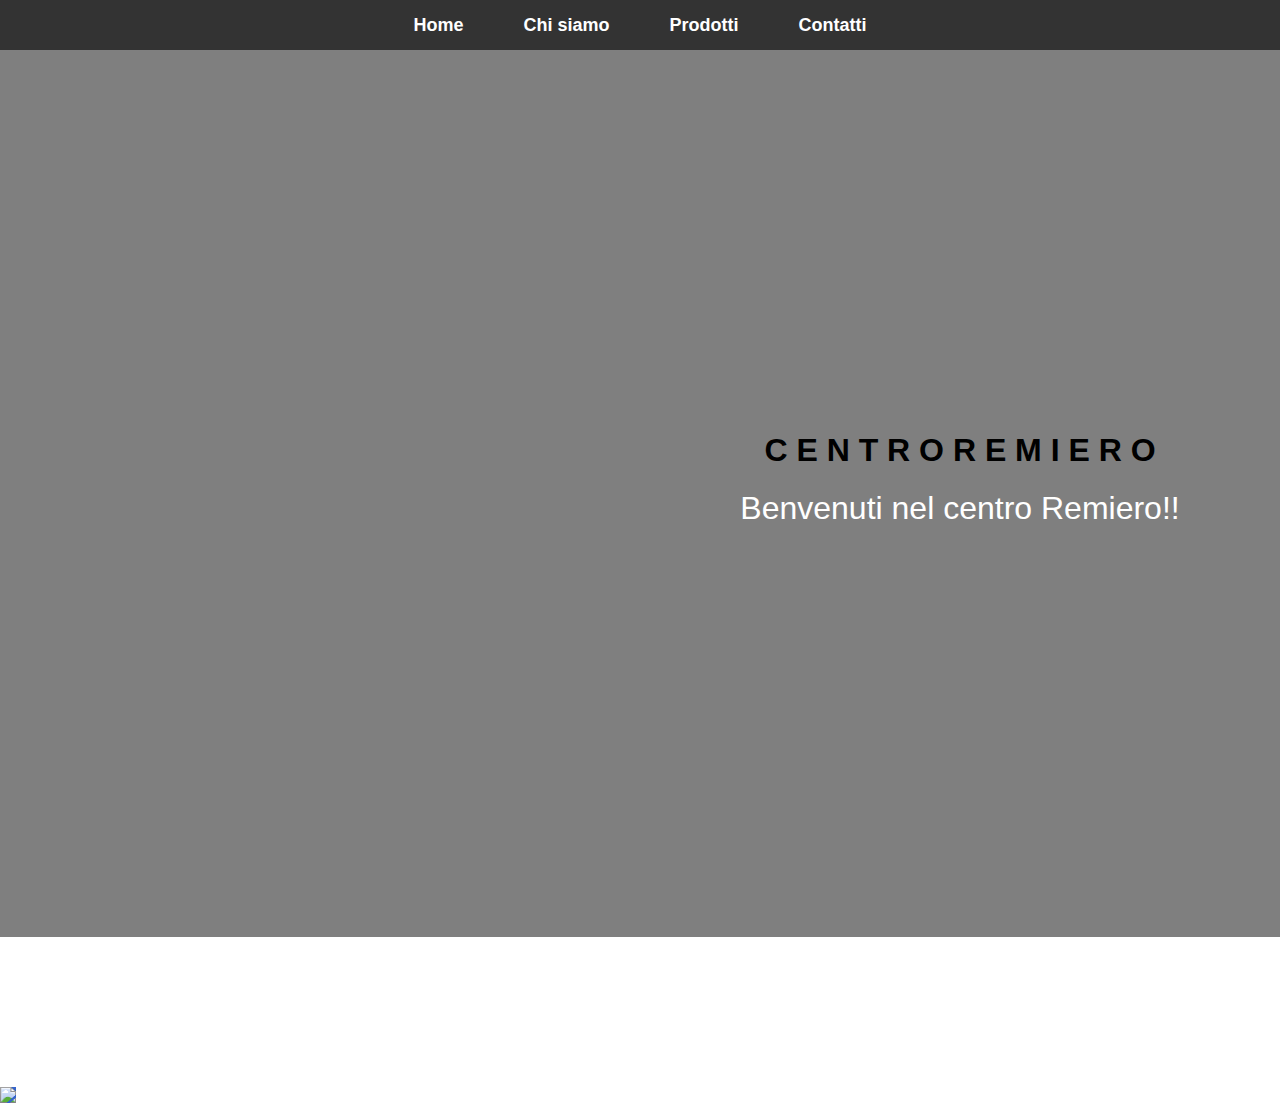
==== index.html @ b11cba14 "aggiornamento" ====
<!DOCTYPE html>
<html>
  <head>
    <meta charset="UTF-8">
    <title>centro Remiero</title>
    <link rel="stylesheet" type="text/css" href="index.css">

  </head>
  <body>
      
  <div class="top-bar">
		<ul class="menu">
			<li><a href="#">Home</a></li>
			<li>
				<a href="#">Chi siamo</a>
				<ul class="submenu">
					<li><a href="#">Storia</a></li>
					<li><a href="#">Mission</a></li>
					<li><a href="#">Team</a></li>
				</ul>
			</li>
			<li><a href="#">Prodotti</a></li>
			<li><a href="#">Contatti</a></li>
		</ul>
	</div>
	<div>
		<!-- Qui inserire il contenuto della pagina -->
	</div>
		
        <div id="slideshow">
            <div class="overlay">
  <h1>C E N T R O R E M I E R O</h1>
  <p>Benvenuti nel centro Remiero!!</p>
</div>
   <img src="https://static.wixstatic.com/media/76bff0_6c6df45f0c5e4121b54abf0cd1397f6d~mv2.jpg/v1/fill/w_672,h_234,al_c,q_80,usm_0.66_1.00_0.01,enc_auto/76bff0_6c6df45f0c5e4121b54abf0cd1397f6d~mv2.jpg" alt="centro remiero" class="img2">
   <img src="https://static.wixstatic.com/media/76bff0_93055e40dfb041b6b6c5cffdc7b4cce9~mv2.jpg/v1/fill/w_672,h_234,al_c,q_80,usm_0.66_1.00_0.01,enc_auto/76bff0_93055e40dfb041b6b6c5cffdc7b4cce9~mv2.jpg" alt="centro remiero" class="img2">
      </div>
      <script>
        var images = document.querySelectorAll("#slideshow img");
        var currentImageIndex = 0;
        var intervalId = setInterval(changeImage, 2000);
  
        function changeImage() {
          images[currentImageIndex].classList.remove("active");
          currentImageIndex = (currentImageIndex + 1) % images.length;
          images[currentImageIndex].classList.add("active");
        }
      </script>
    </figure>
    <main>
<img src="https://static.wixstatic.com/media/76bff0_cc1ac38923f14eb2b986b0284c13bccf~mv2.jpg/v1/fill/w_229,h_258,al_c,q_80,usm_0.66_1.00_0.01,enc_auto/Pocock.jpg" class="immagine">
---- index.css ----
body {
  
    font-family: Arial, sans-serif;
      margin: 0;
  
  }
  #slideshow {
    width: 1920px;
    height: 937px;
    overflow: hidden;
    position: relative;
  }
  #slideshow img {
    position: 0;
    top: 0;
    left: 0;
    width: 100%;
    height: 100%;
    opacity: 0;
    transition: opacity 3s ease-in-out;
  }
  
  
  #slideshow .overlay {
    position: absolute;
    top: 0;
    left: 0;
    width: 100%;
    height: 100%;
    background-color: rgba(0, 0, 0, 0.5);
    display: flex;
    justify-content: center;
    align-items: center;
    flex-direction: column;
    text-align: center;
  }
  
  #slideshow p {
    color: white;
    font-size: 2rem;
    margin: 0;
    padding: 0;
  }
  
  #slideshow img.active {
    opacity: 1;
  }
  
  
  .img2{
      width: 100%;
      height: 100%;
      z-index: 1;
      }
  
      header {
    position: relative;
    height: 500px;
  }
  
  #slideshow {
    position: relative;
  }
  
  nav {
    position: absolute;
    top: 0;
    left: 0;
    z-index: 1;
  }
  
  nav select {
    display: block;
    margin: 10px 0;
    padding: 5px;
    font-size: 16px;
    line-height: 1;
    color: #333;
    background-color: #fff;
    border: 1px solid #ccc;
    border-radius: 4px;
    box-shadow: inset 0 1px 3px rgba(0, 0, 0, 0.1);
    -webkit-appearance: none;
    -moz-appearance: none;
    appearance: none;
  }
  
  nav select option {
    font-size: 16px;
    line-height: 1.2;
    color: #333;
    background-color: #fff;
  }
  
  .immagine {
      margin-top: 150px;
      height: 200px;
      background-color: rgb(54, 101, 204);
      
  }
  
  h1{ font-family: Impact, Haettenschweiler, 'Arial Narrow Bold', sans-serif;
  
  }
  
      .top-bar {
              background-color: #333;
              color: #fff;
              height: 50px;
              position: fixed;
              top: 0;
              left: 0;
              width: 100%;
              z-index: 999;
          }
          
          .menu {
              display: flex;
              list-style: none;
              margin: 0;
              padding: 0;
              justify-content: center;
              align-items: center;
              height: 100%;
          }
          
          .menu li {
              margin: 0 20px;
              font-size: 18px;
              font-weight: bold;
              position: relative;
          }
          
          .menu li a {
              color: #fff;
              text-decoration: none;
              display: block;
              padding: 10px;
          }
          
          .submenu {
              display: none;
              position: absolute;
              top: 100%;
              left: 0;
              background-color: #333;
              padding: 10px;
          }
          
          .submenu li {
              margin: 5px 0;
          }
          
          .menu li:hover .submenu {
              display: block;
          }
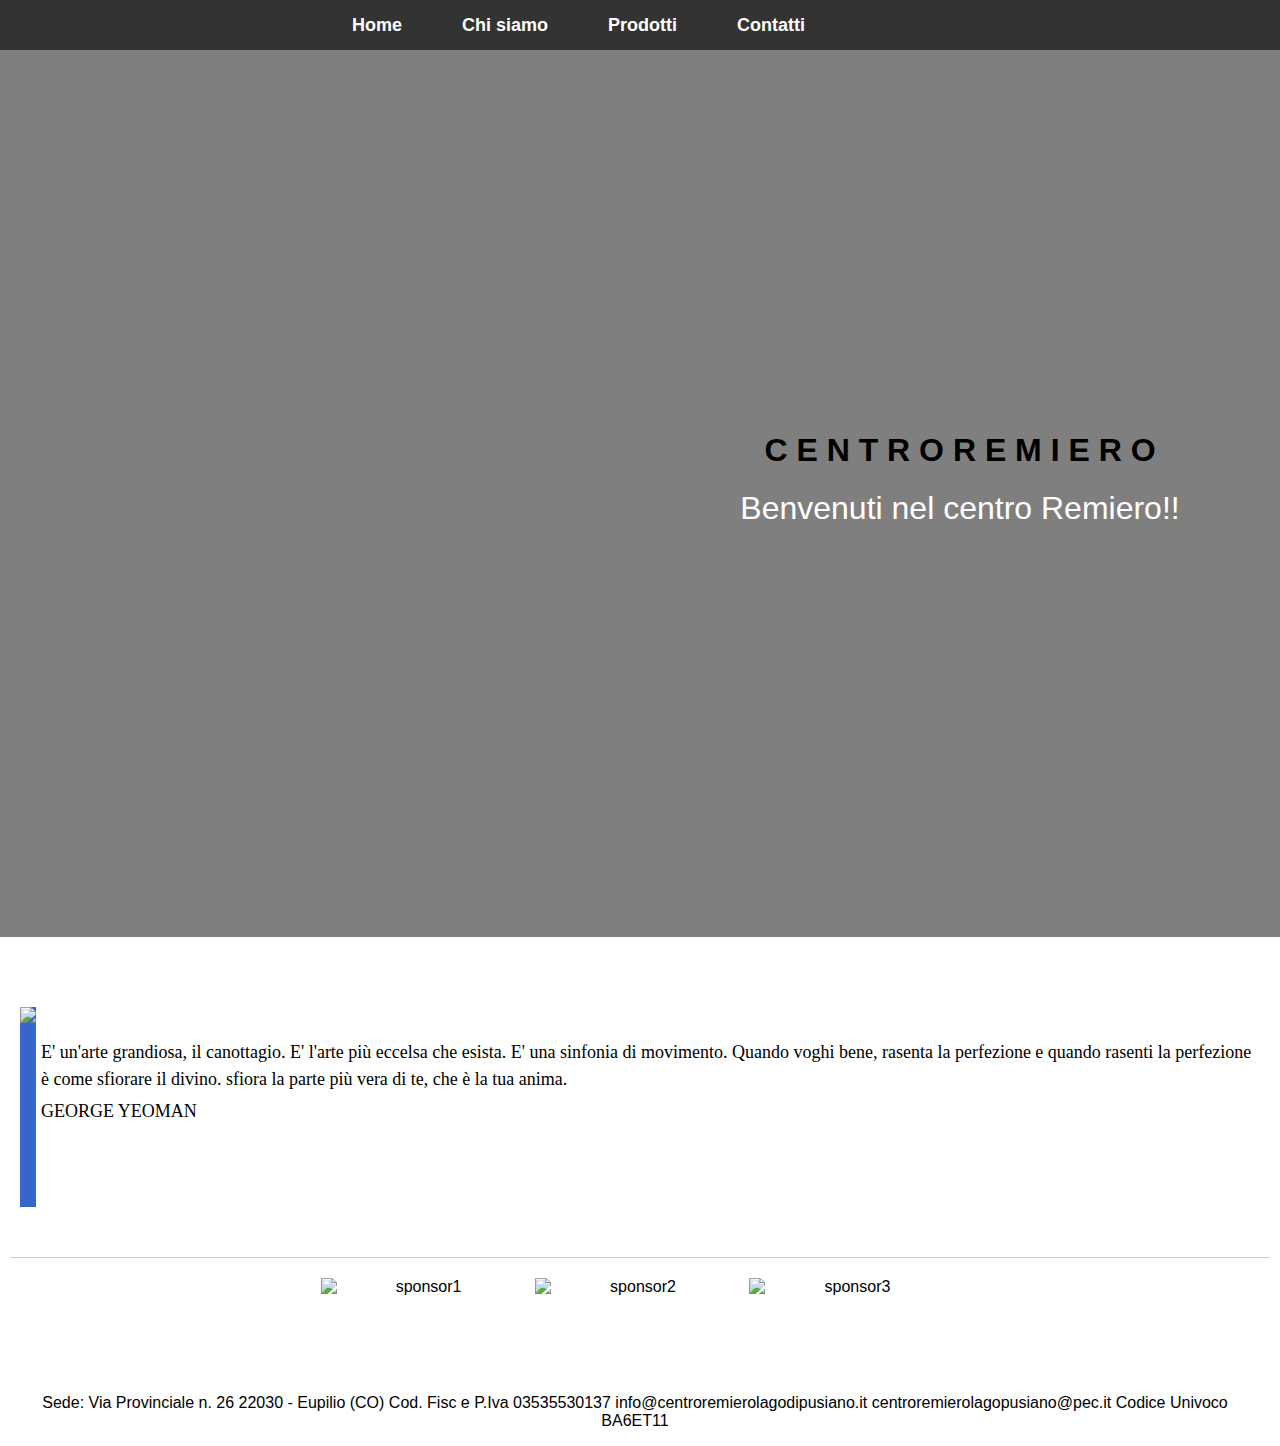
==== commit 9872122c: "aggiunta scritta delle lingue" ====
--- a/index.html
+++ b/index.html
@@ -4,6 +4,7 @@
     <meta charset="UTF-8">
     <title>centro Remiero</title>
     <link rel="stylesheet" type="text/css" href="index.css">
+    <script src="index.js"></script>
 
   </head>
   <body>
@@ -14,13 +15,21 @@
 			<li>
 				<a href="#">Chi siamo</a>
 				<ul class="submenu">
-					<li><a href="#">Storia</a></li>
+					<li><a href="storia.html">Storia</a></li>
 					<li><a href="#">Mission</a></li>
 					<li><a href="#">Team</a></li>
 				</ul>
 			</li>
 			<li><a href="#">Prodotti</a></li>
 			<li><a href="#">Contatti</a></li>
+
+      <li class="language-select">
+        <a href="#" id="language-button">Italiano</a>
+        <ul class="submenu">
+          <li><a href="#" onclick="changeLanguage('Italiano')">Italiano</a></li>
+          <li><a href="#" onclick="changeLanguage('Deutsch')">Deutsch</a></li>
+          <li><a href="#" onclick="changeLanguage('English')">English</a></li>
+          <li><a href="#" onclick="changeLanguage('Français')">Français</a></li>
 		</ul>
 	</div>
 	<div>
@@ -48,6 +57,37 @@
       </script>
     </figure>
     <main>
-<img src="https://static.wixstatic.com/media/76bff0_cc1ac38923f14eb2b986b0284c13bccf~mv2.jpg/v1/fill/w_229,h_258,al_c,q_80,usm_0.66_1.00_0.01,enc_auto/Pocock.jpg" class="immagine">
 
+        <div class="container">
+            <img src="https://static.wixstatic.com/media/76bff0_cc1ac38923f14eb2b986b0284c13bccf~mv2.jpg/v1/fill/w_229,h_258,al_c,q_80,usm_0.66_1.00_0.01,enc_auto/Pocock.jpg" class="immagine">
+            
+            <div class="text">
+                <p>                E' un'arte grandiosa, il canottagio. E' l'arte più eccelsa che esista. E' una sinfonia di movimento. Quando voghi bene, rasenta la perfezione e quando rasenti la perfezione è come sfiorare il divino. sfiora la parte più vera di te, che è la tua anima.  </p>
 
+                   <p> GEORGE YEOMAN</p>
+                </div>
+                </div>
+
+                
+                <div class="footer">
+                <hr> <!-- Linea di separazione -->
+    
+                <!-- Immagini -->
+                <img src="https://static.wixstatic.com/media/76bff0_88bae5db62274ecba49a6dd6357a1667~mv2.jpg/v1/fill/w_132,h_53,al_c,q_80,usm_0.66_1.00_0.01,enc_auto/Logo%20Lago%20di%20Como.jpg" alt="sponsor1">
+                <img src=" https://static.wixstatic.com/media/76bff0_3781f10d19f642e09d050dee23c56790~mv2.jpg/v1/fill/w_117,h_100,al_c,q_80,usm_0.66_1.00_0.01,enc_auto/Brivio%20Colore%20x%20sito.jpg" alt="sponsor2">
+                <img src="https://static.wixstatic.com/media/76bff0_08f945b0aa9c478e9da7ea6a86da7e27~mv2.png/v1/fill/w_200,h_59,al_c,q_85,enc_auto/Logo-LARIOFIERE-COMO-LECCO-Blu.png" alt="sponsor3">
+
+                <div class="image-text">
+                  <p>Sede: Via Provinciale n. 26
+
+                    22030 -  Eupilio (CO)
+                    
+                    Cod. Fisc e P.Iva 03535530137
+                    
+                    info@centroremierolagodipusiano.it
+                    
+                    centroremierolagopusiano@pec.it
+                    
+                    Codice Univoco BA6ET11</p>
+                </div>
+              </div>--- a/index.css
+++ b/index.css
@@ -93,7 +93,7 @@
   }
   
   .immagine {
-      margin-top: 150px;
+      margin-top: 50px;
       height: 200px;
       background-color: rgb(54, 101, 204);
       
@@ -147,11 +147,83 @@
               padding: 10px;
           }
           
-          .submenu li {
+          .submenu li:hover {
               margin: 5px 0;
+              color: aqua;
+              text-decoration: underline;
           }
           
           .menu li:hover .submenu {
               display: block;
           }
-  +
+          .container {
+			display: flex;
+			align-items: center;
+			margin: 20px;
+		}
+		
+		.image {
+			flex: 1;
+			margin-right: 20px;
+		}
+		
+		.text {
+			flex: 1;
+		}
+		
+		
+		.text p {
+			font-size: 18px;
+			line-height: 1.5;
+			margin: 5px;
+            font-family: italic;
+		}
+  
+
+    .footer {
+      background-color: transparent;
+      text-align: center;
+      padding: 10px;
+      height: 150px;
+
+    }
+    
+    .footer img {
+      max-width: 100%;
+      height: 100px;
+      margin-right: 9000px;
+      display: inline-block;
+  width: 200px; /* Imposta la larghezza desiderata per le immagini */
+  margin-right: 10px; /* Aggiunge uno spazio tra le immagini */
+    }
+    
+    hr {
+      border: none;
+      border-top: 1px solid #ccc;
+      margin: 20px 0;
+    }
+
+    .image-text {
+      text-align: center;
+    }
+    
+    .image-text p {
+      display: inline-block;
+      margin-right: 10px;
+    }
+
+    .language-select {
+      left: 640px;
+      float: right;
+      position: relative;
+    }
+    
+    #language-button {
+      cursor: pointer;
+    }
+    
+    .language-select .submenu {
+      right: 0;
+      left: auto;
+    }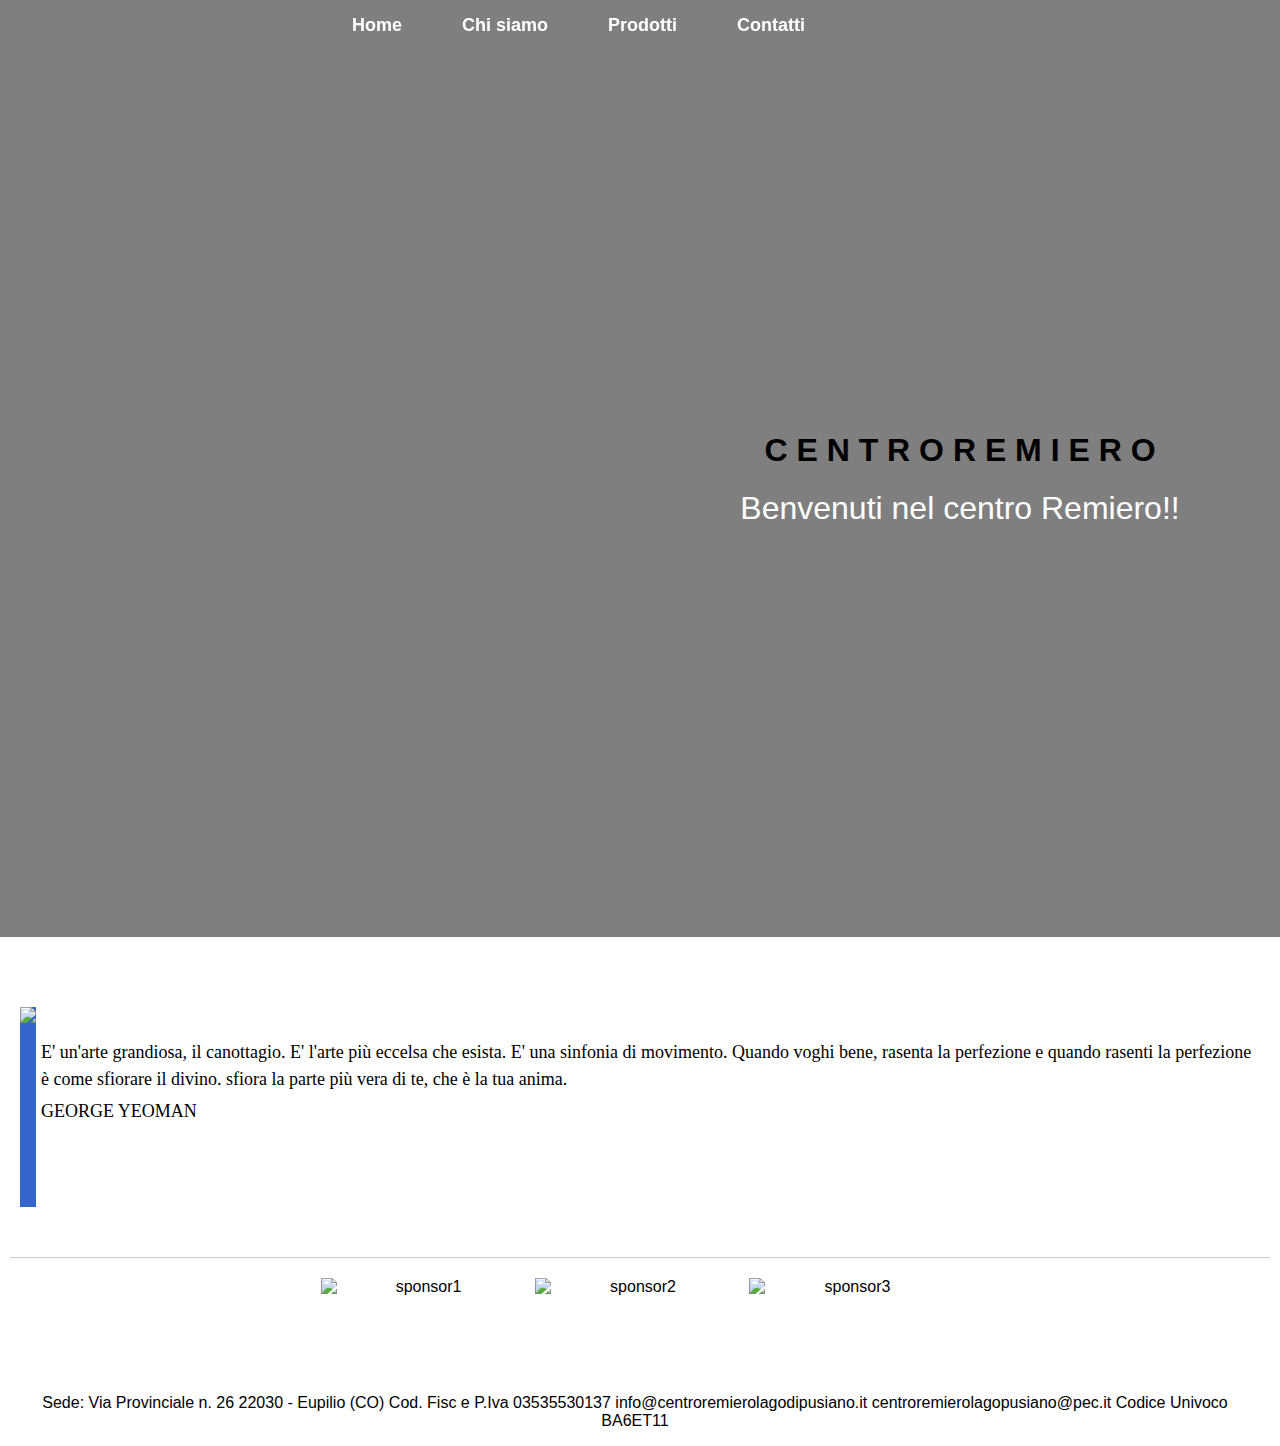
==== commit 954abe99: "talta la modalita di scorrimento elle immagini" ====
--- a/index.html
+++ b/index.html
@@ -44,17 +44,7 @@
    <img src="https://static.wixstatic.com/media/76bff0_6c6df45f0c5e4121b54abf0cd1397f6d~mv2.jpg/v1/fill/w_672,h_234,al_c,q_80,usm_0.66_1.00_0.01,enc_auto/76bff0_6c6df45f0c5e4121b54abf0cd1397f6d~mv2.jpg" alt="centro remiero" class="img2">
    <img src="https://static.wixstatic.com/media/76bff0_93055e40dfb041b6b6c5cffdc7b4cce9~mv2.jpg/v1/fill/w_672,h_234,al_c,q_80,usm_0.66_1.00_0.01,enc_auto/76bff0_93055e40dfb041b6b6c5cffdc7b4cce9~mv2.jpg" alt="centro remiero" class="img2">
       </div>
-      <script>
-        var images = document.querySelectorAll("#slideshow img");
-        var currentImageIndex = 0;
-        var intervalId = setInterval(changeImage, 2000);
-  
-        function changeImage() {
-          images[currentImageIndex].classList.remove("active");
-          currentImageIndex = (currentImageIndex + 1) % images.length;
-          images[currentImageIndex].classList.add("active");
-        }
-      </script>
+      
     </figure>
     <main>
 
--- a/index.css
+++ b/index.css
@@ -104,7 +104,7 @@
   }
   
       .top-bar {
-              background-color: #333;
+              background-color:transparent;
               color: #fff;
               height: 50px;
               position: fixed;
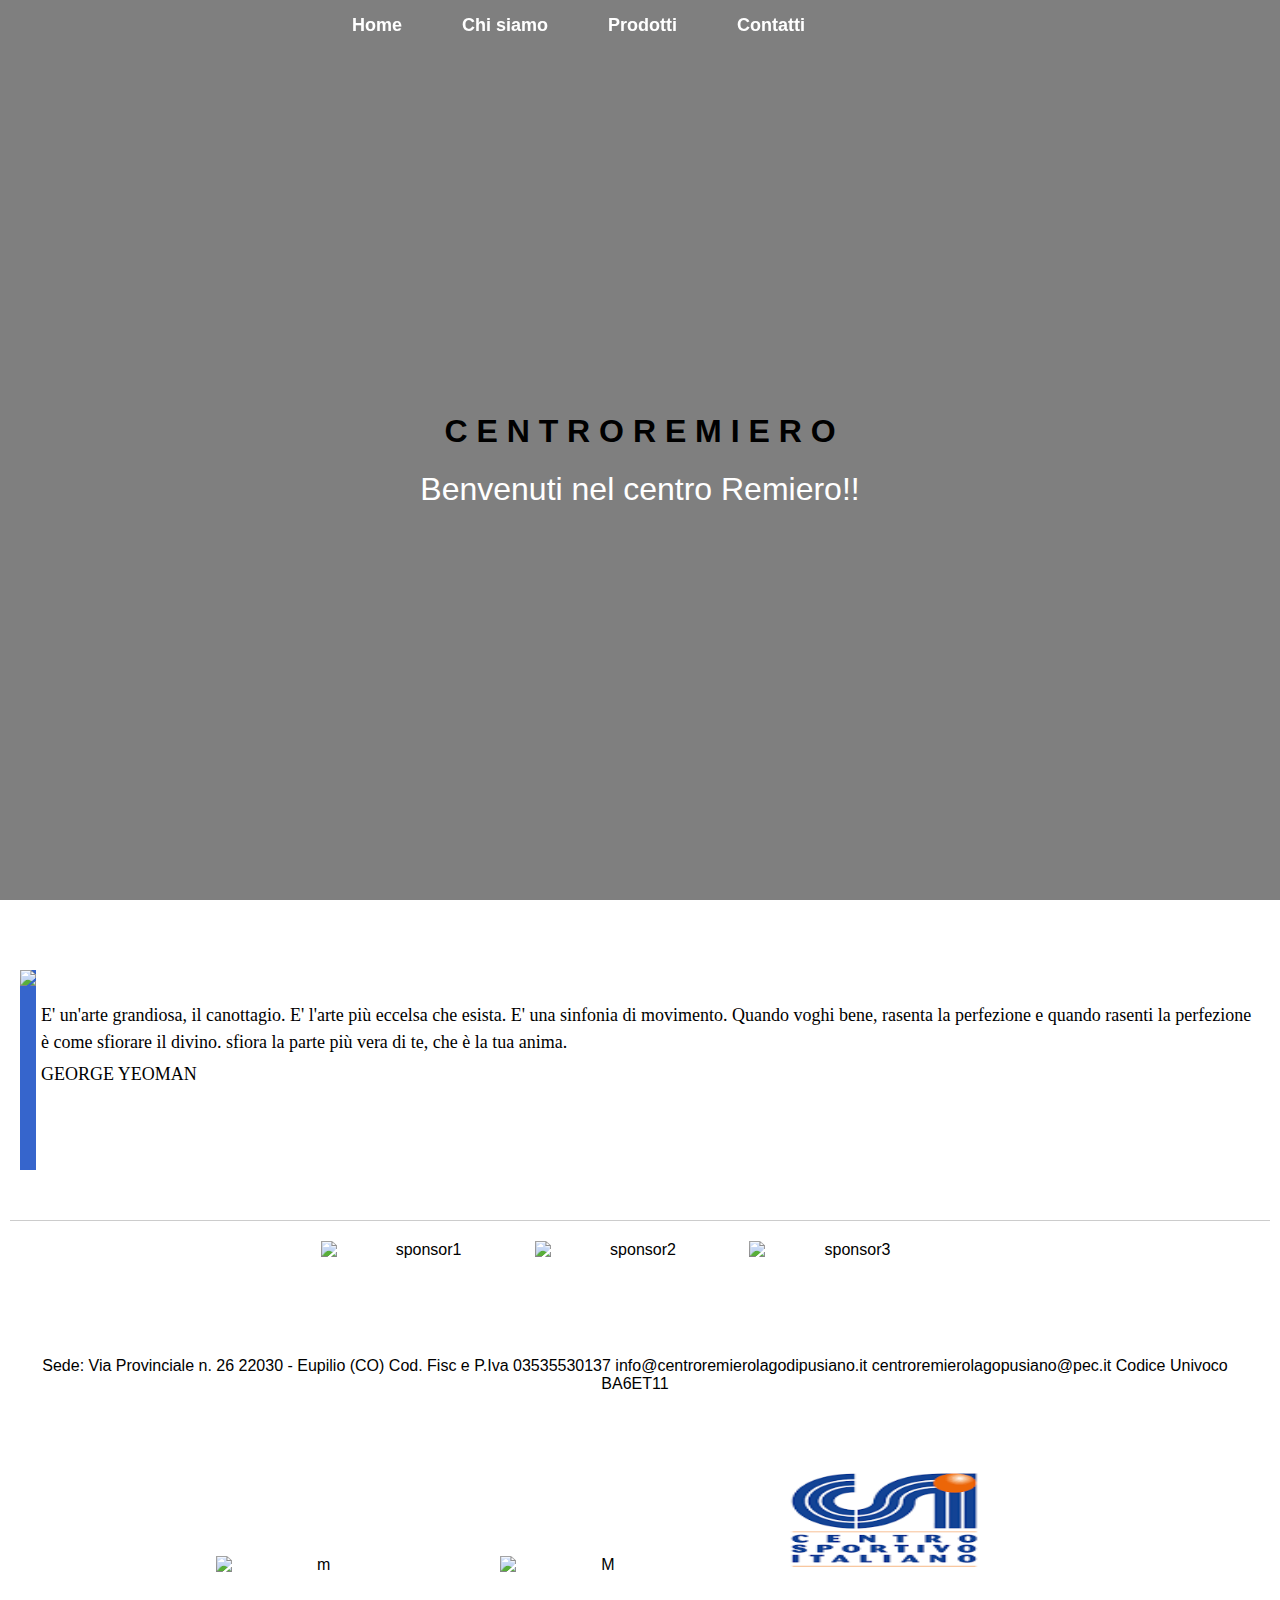
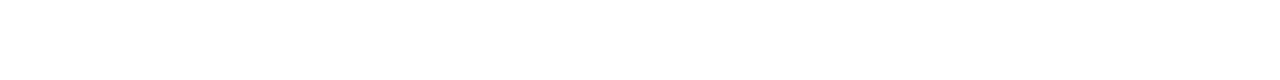
==== commit 0e320e98: "ho aggiunto le foto dei loghi dei partner" ====
--- a/index.html
+++ b/index.html
@@ -4,8 +4,10 @@
     <meta charset="UTF-8">
     <title>centro Remiero</title>
     <link rel="stylesheet" type="text/css" href="index.css">
+    <link rel="stylesheet" type="text/css" href="index2.css">
+    
     <script src="index.js"></script>
-
+   
   </head>
   <body>
       
@@ -35,9 +37,8 @@
 	<div>
 		<!-- Qui inserire il contenuto della pagina -->
 	</div>
-		
-        <div id="slideshow">
-            <div class="overlay">
+	<div id="slideshow">
+    <div class="overlay">
   <h1>C E N T R O R E M I E R O</h1>
   <p>Benvenuti nel centro Remiero!!</p>
 </div>
@@ -80,4 +81,11 @@
                     
                     Codice Univoco BA6ET11</p>
                 </div>
+              </div>
+
+              <div class="footer4">
+
+                <img src= "https://static.wixstatic.com/media/76bff0_baaf2d8bc9fc46a588a30ab16b132824~mv2.png/v1/fill/w_228,h_53,al_c,q_85,usm_0.66_1.00_0.01,enc_auto/fisa.pngalt" alt="m">
+                <img src=" https://static.wixstatic.com/media/76bff0_ba9c4293480b4940b2a6cf3cbe0243e7~mv2.jpg/v1/fill/w_113,h_58,al_c,q_80,usm_0.66_1.00_0.01,enc_auto/Lombardia_Colori.jpg" alt="M">
+                <img src="[data-uri]" alt="M">
               </div>--- a/index.css
+++ b/index.css
@@ -5,19 +5,20 @@
   
   }
   #slideshow {
-    width: 1920px;
-    height: 937px;
-    overflow: hidden;
     position: relative;
-  }
-  #slideshow img {
+    width: 100%;
+    height: 100vh;
+  }
+  #slideshow .img2 {
     position: 0;
     top: 0;
     left: 0;
     width: 100%;
     height: 100%;
     opacity: 0;
-    transition: opacity 3s ease-in-out;
+    z-index: 1;
+  
+  
   }
   
   
@@ -34,6 +35,7 @@
     flex-direction: column;
     text-align: center;
   }
+
   
   #slideshow p {
     color: white;
@@ -48,10 +50,10 @@
   
   
   .img2{
-      width: 100%;
-      height: 100%;
-      z-index: 1;
-      }
+    width: 100%;
+    height: 100%;
+    z-index: 1;
+    }
   
       header {
     position: relative;
@@ -226,4 +228,23 @@
     .language-select .submenu {
       right: 0;
       left: auto;
-    }+    }
+
+    .footer4 {
+      background-color: transparent;
+      text-align: center;
+      padding: 10px;
+      height: 200px;
+      margin-top: 100px;
+
+    }
+    
+    .footer4 img {
+      max-width: 100%;
+      height: 100px;
+      margin-right: 9000px;
+      display: inline-block;
+  width: 200px; /* Imposta la larghezza desiderata per le immagini */
+  margin-right: 80px; /* Aggiunge uno spazio tra le immagini */
+    }
+
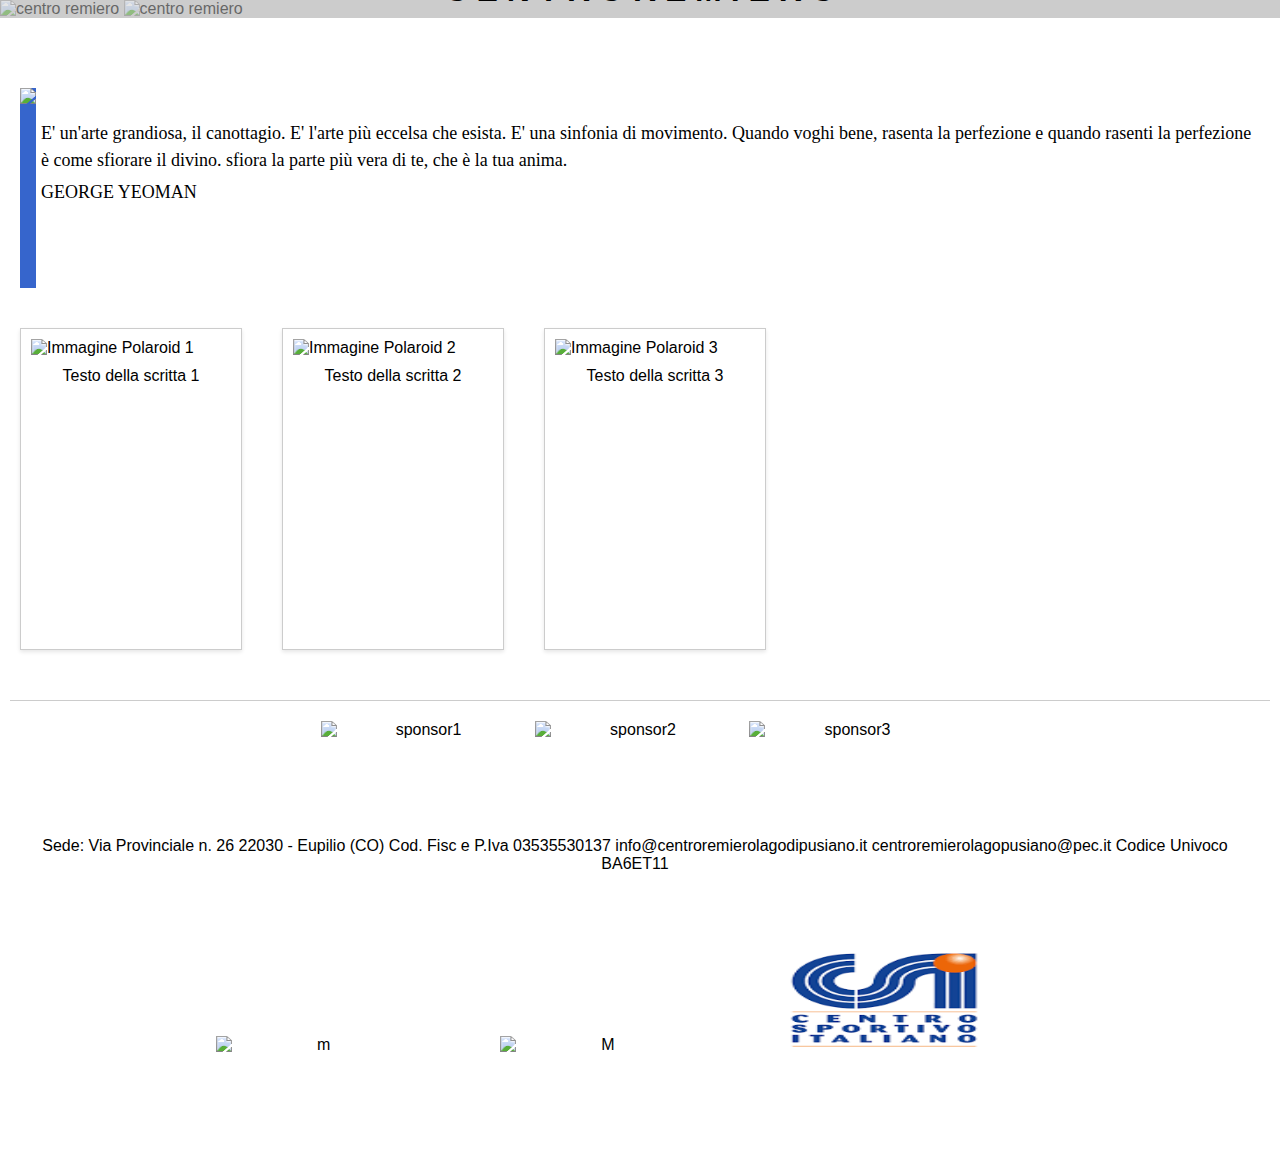
==== commit 10460c84: "ho modificato l'opacity" ====
--- a/index.html
+++ b/index.html
@@ -59,6 +59,22 @@
                 </div>
                 </div>
 
+                <div class="card-container">
+                  <div class="polaroid-card">
+                    <img src="path_to_image1.jpg" alt="Immagine Polaroid 1">
+                    <div class="caption">Testo della scritta 1</div>
+                  </div>
+                  <div class="polaroid-card">
+                    <img src="path_to_image2.jpg" alt="Immagine Polaroid 2">
+                    <div class="caption">Testo della scritta 2</div>
+                  </div>
+                  <div class="polaroid-card">
+                    <img src="path_to_image3.jpg" alt="Immagine Polaroid 3">
+                    <div class="caption">Testo della scritta 3</div>
+                  </div>
+                </div>
+                
+
                 
                 <div class="footer">
                 <hr> <!-- Linea di separazione -->
@@ -88,4 +104,6 @@
                 <img src= "https://static.wixstatic.com/media/76bff0_baaf2d8bc9fc46a588a30ab16b132824~mv2.png/v1/fill/w_228,h_53,al_c,q_85,usm_0.66_1.00_0.01,enc_auto/fisa.pngalt" alt="m">
                 <img src=" https://static.wixstatic.com/media/76bff0_ba9c4293480b4940b2a6cf3cbe0243e7~mv2.jpg/v1/fill/w_113,h_58,al_c,q_80,usm_0.66_1.00_0.01,enc_auto/Lombardia_Colori.jpg" alt="M">
                 <img src="[data-uri]" alt="M">
-              </div>+              </div>
+
+     --- a/index.css
+++ b/index.css
@@ -7,7 +7,7 @@
   #slideshow {
     position: relative;
     width: 100%;
-    height: 100vh;
+    height: 100%;
   }
   #slideshow .img2 {
     position: 0;
@@ -15,7 +15,7 @@
     left: 0;
     width: 100%;
     height: 100%;
-    opacity: 0;
+    opacity: 0.5;
     z-index: 1;
   
   
@@ -28,7 +28,7 @@
     left: 0;
     width: 100%;
     height: 100%;
-    background-color: rgba(0, 0, 0, 0.5);
+    background-color: #ccc;
     display: flex;
     justify-content: center;
     align-items: center;
@@ -47,6 +47,8 @@
   #slideshow img.active {
     opacity: 1;
   }
+    
+
   
   
   .img2{
@@ -248,3 +250,29 @@
   margin-right: 80px; /* Aggiunge uno spazio tra le immagini */
     }
 
+    .card-container {
+      display: flex;
+    }
+    
+    .polaroid-card {
+      position: relative;
+      width: 200px;
+      height: 300px;
+      background-color: white;
+      border: 1px solid #ccc;
+      box-shadow: 0px 2px 4px rgba(0, 0, 0, 0.1);
+      padding: 10px;
+      margin: 20px;
+      overflow: hidden;
+    }
+    
+    .polaroid-card img {
+      width: 100%;
+      height: auto;
+    }
+    
+    .polaroid-card .caption {
+      text-align: center;
+      margin-top: 10px;
+    }
+    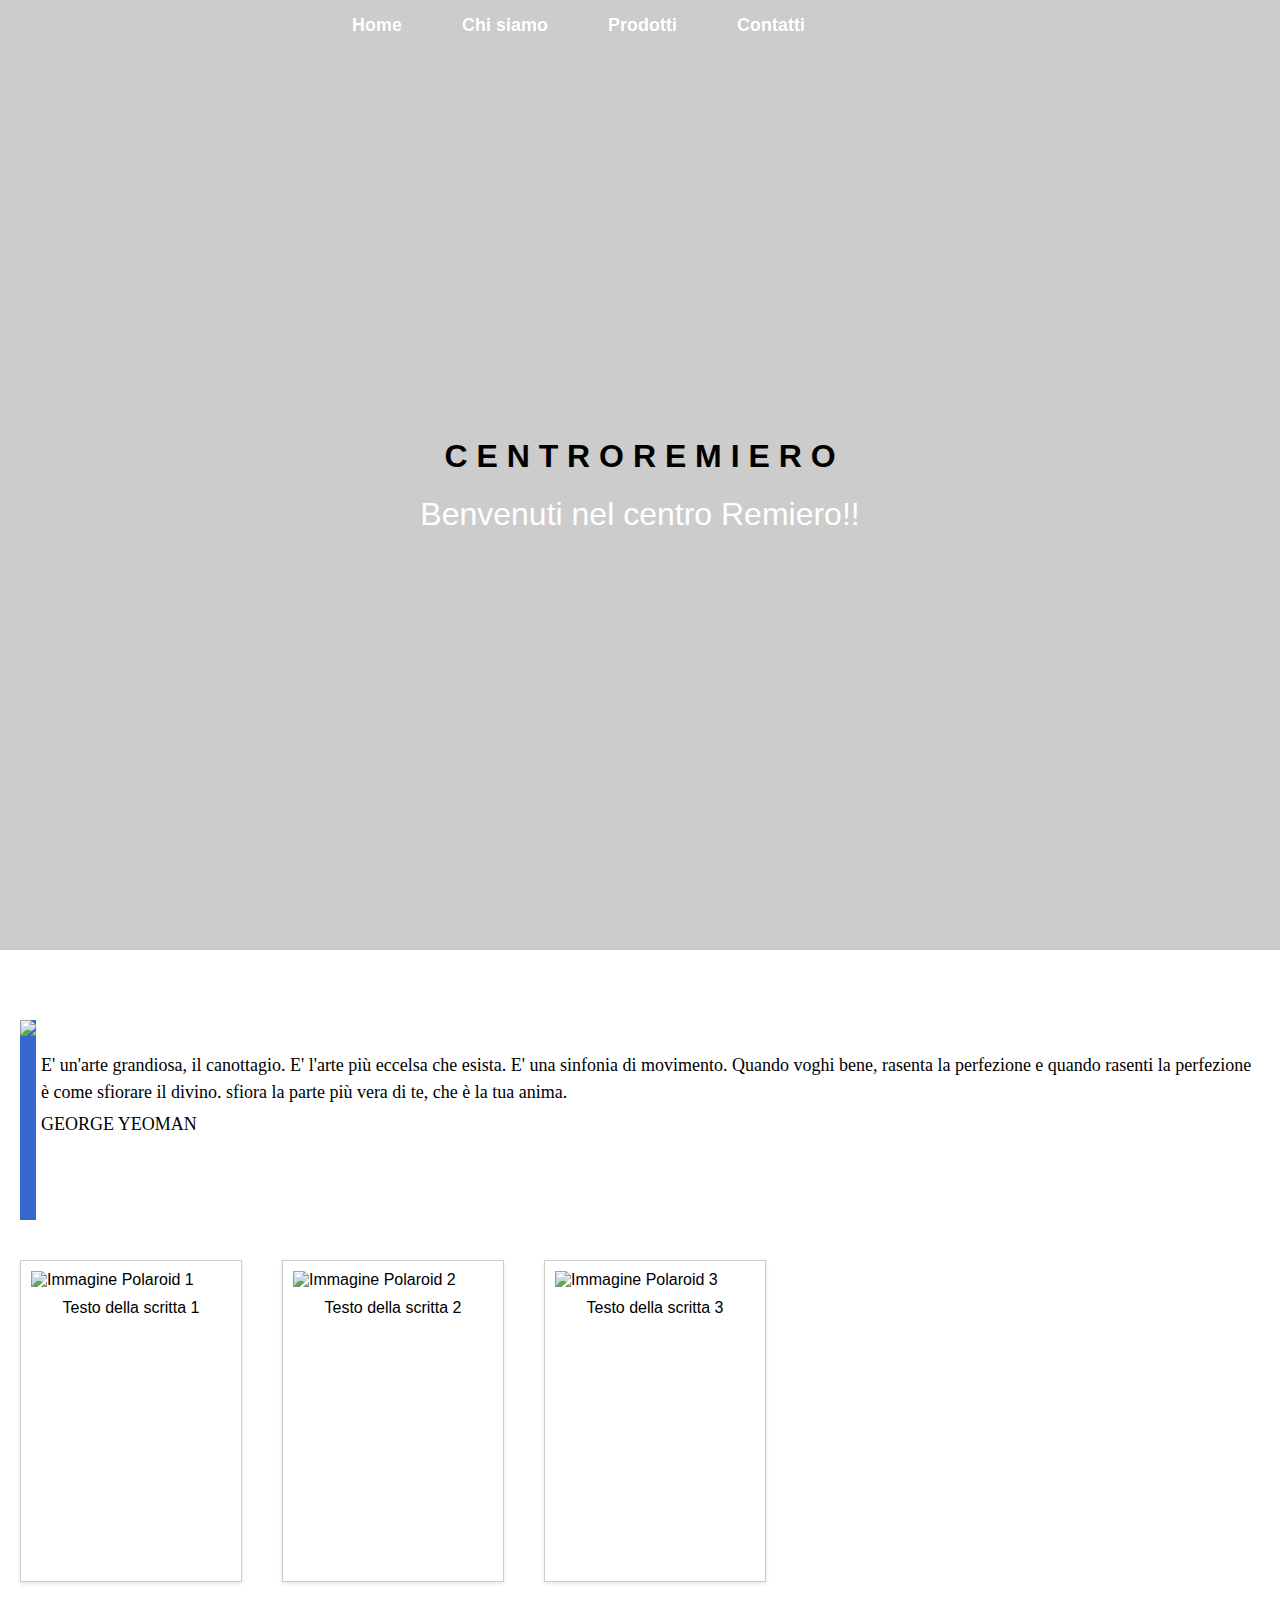
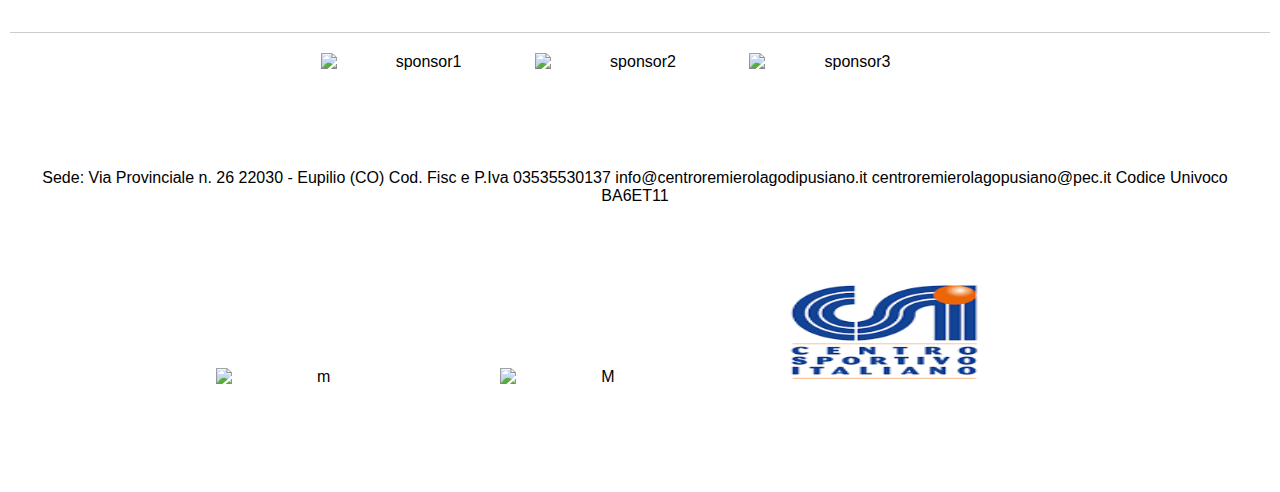
==== commit 0e460df1: "ho aggiunto le immagini al carosello" ====
--- a/index.html
+++ b/index.html
@@ -34,6 +34,8 @@
           <li><a href="#" onclick="changeLanguage('Français')">Français</a></li>
 		</ul>
 	</div>
+
+  
 	<div>
 		<!-- Qui inserire il contenuto della pagina -->
 	</div>
@@ -42,8 +44,13 @@
   <h1>C E N T R O R E M I E R O</h1>
   <p>Benvenuti nel centro Remiero!!</p>
 </div>
-   <img src="https://static.wixstatic.com/media/76bff0_6c6df45f0c5e4121b54abf0cd1397f6d~mv2.jpg/v1/fill/w_672,h_234,al_c,q_80,usm_0.66_1.00_0.01,enc_auto/76bff0_6c6df45f0c5e4121b54abf0cd1397f6d~mv2.jpg" alt="centro remiero" class="img2">
-   <img src="https://static.wixstatic.com/media/76bff0_93055e40dfb041b6b6c5cffdc7b4cce9~mv2.jpg/v1/fill/w_672,h_234,al_c,q_80,usm_0.66_1.00_0.01,enc_auto/76bff0_93055e40dfb041b6b6c5cffdc7b4cce9~mv2.jpg" alt="centro remiero" class="img2">
+<div class="carousel">
+  <div class="carousel-item"></div>
+  <div class="carousel-item"></div>
+  <div class="carousel-item"></div>
+</div>
+
+  
       </div>
       
     </figure>
--- a/index.css
+++ b/index.css
@@ -9,17 +9,51 @@
     width: 100%;
     height: 100%;
   }
-  #slideshow .img2 {
-    position: 0;
-    top: 0;
-    left: 0;
+ 
+
+  .carousel {
+    width: 100%;
+    height: 950px;
+    position: relative;
+    overflow: hidden;
+  }
+  
+  .carousel-item {
     width: 100%;
     height: 100%;
-    opacity: 0.5;
-    z-index: 1;
-  
-  
-  }
+    position: absolute;
+    background-size: cover;
+    background-position: center;
+    animation: carouselAnimation 10s infinite;
+  }
+  
+  .carousel-item:nth-child(1) {
+    background-image: url("https://static.wixstatic.com/media/76bff0_93055e40dfb041b6b6c5cffdc7b4cce9~mv2.jpg/v1/fill/w_672,h_234,al_c,q_80,usm_0.66_1.00_0.01,enc_auto/76bff0_93055e40dfb041b6b6c5cffdc7b4cce9~mv2.jpg");
+  }
+  
+  .carousel-item:nth-child(2) {
+    background-image: url("https://static.wixstatic.com/media/76bff0_6c6df45f0c5e4121b54abf0cd1397f6d~mv2.jpg/v1/fill/w_672,h_234,al_c,q_80,usm_0.66_1.00_0.01,enc_auto/76bff0_6c6df45f0c5e4121b54abf0cd1397f6d~mv2.jpg");
+  }
+  
+  .carousel-item:nth-child(3) {
+    background-image: url('image3.jpg');
+  }
+  
+  @keyframes carouselAnimation {
+    0% {
+      opacity: 0;
+    }
+    33.33% {
+      opacity: 1;
+    }
+    66.66% {
+      opacity: 1;
+    }
+    100% {
+      opacity: 0;
+    }
+  }
+  
   
   
   #slideshow .overlay {
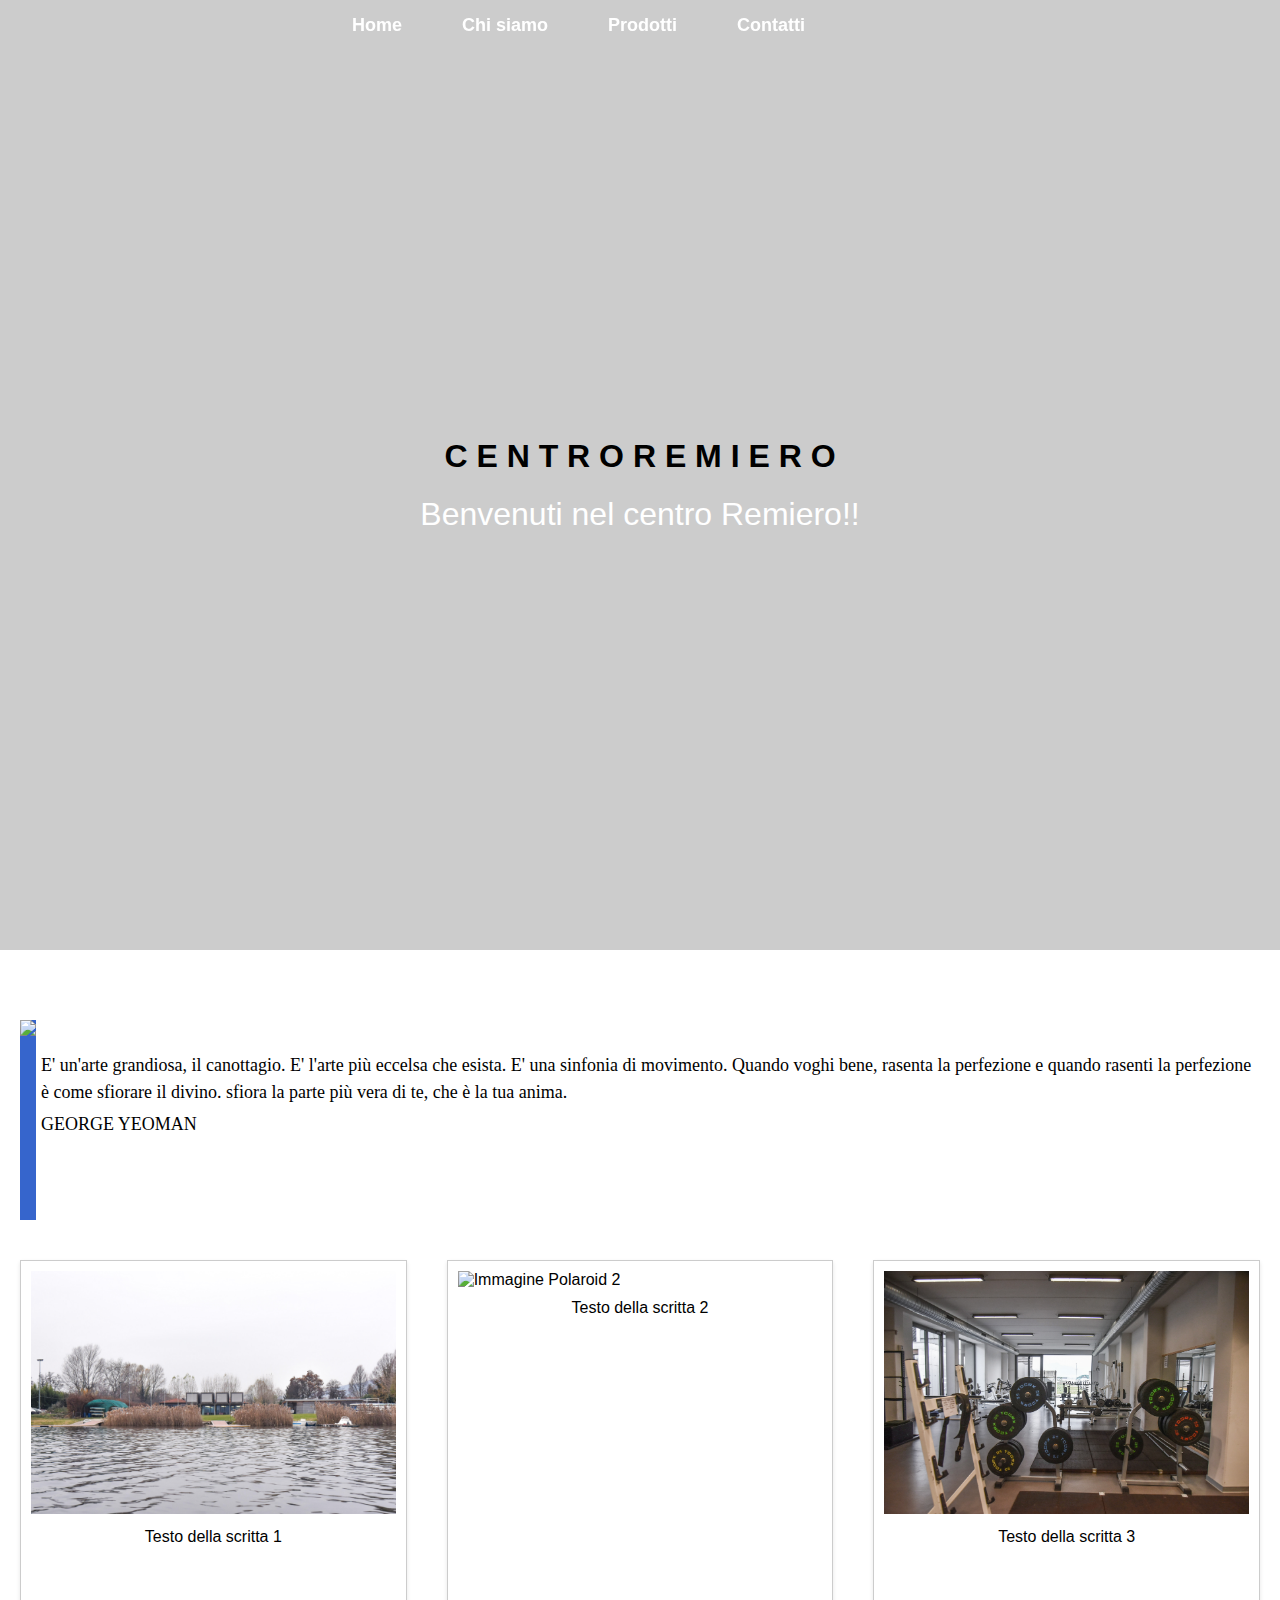
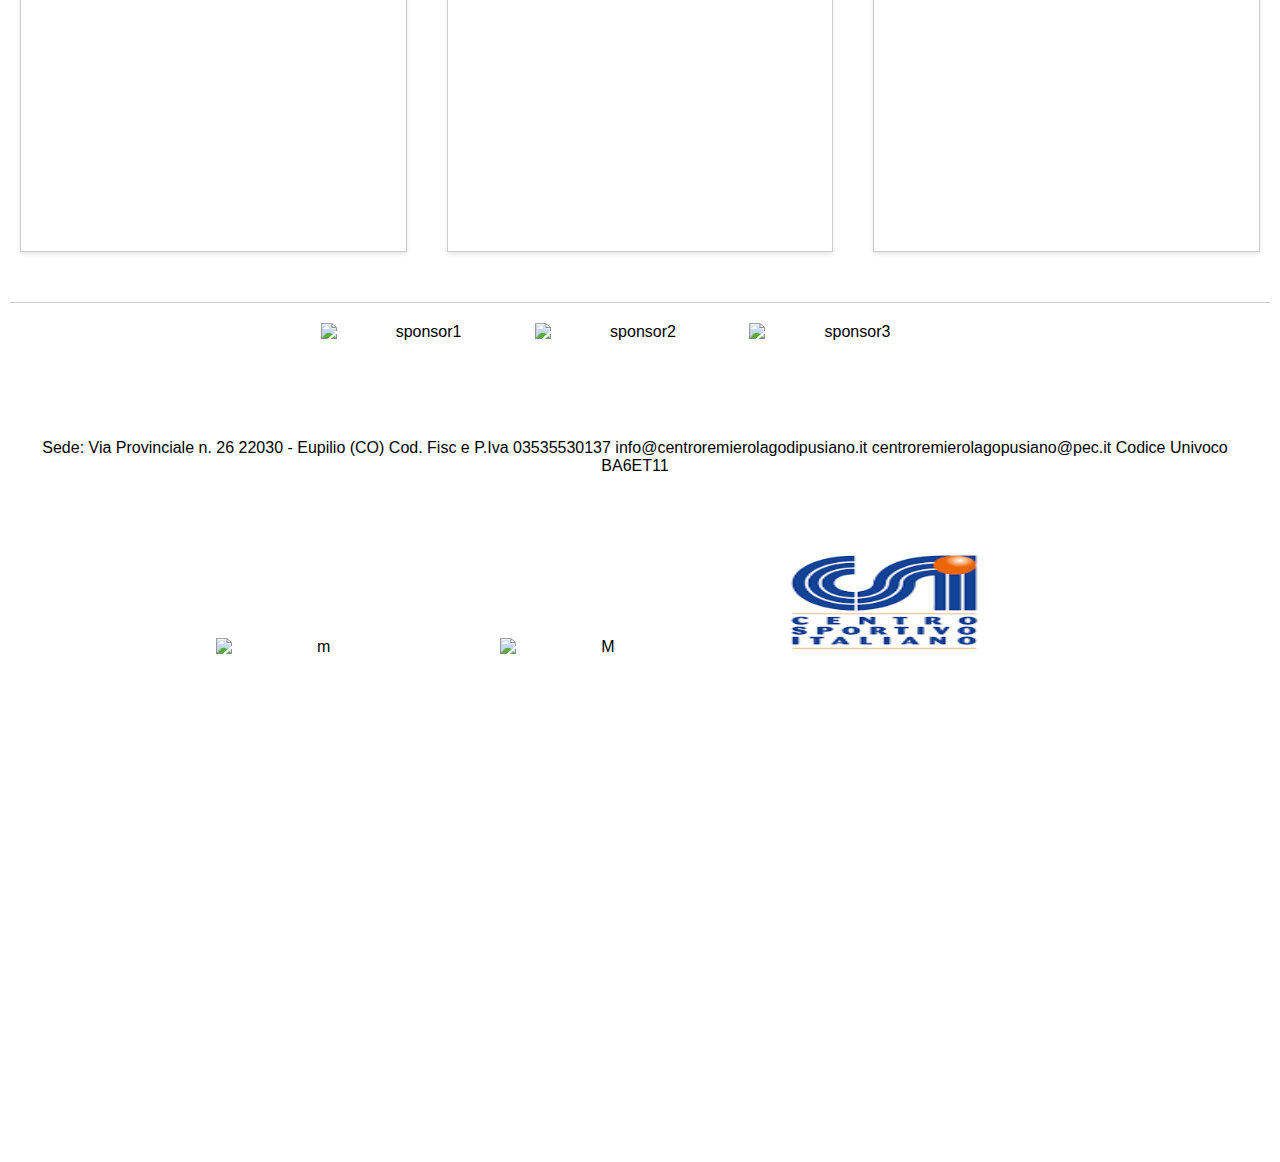
==== commit 9278b16e: "ho qaggiunto la foto della palestra alla polaroid card" ====
--- a/index.html
+++ b/index.html
@@ -68,15 +68,15 @@
 
                 <div class="card-container">
                   <div class="polaroid-card">
-                    <img src="path_to_image1.jpg" alt="Immagine Polaroid 1">
+                    <img src="44.jpg" alt="Immagine Polaroid 1">
                     <div class="caption">Testo della scritta 1</div>
                   </div>
                   <div class="polaroid-card">
-                    <img src="path_to_image2.jpg" alt="Immagine Polaroid 2">
+                    <img src="https://static.wixstatic.com/media/76bff0_b3fd96ac56a940ea91501d433778bc57~mv2.jpg/v1/fill/w_600,h_462,al_c,q_80,usm_0.66_1.00_0.01,enc_auto/logo%20rowing%20winter%20challenge%20no%20letters.jpg" alt="Immagine Polaroid 2">
                     <div class="caption">Testo della scritta 2</div>
                   </div>
                   <div class="polaroid-card">
-                    <img src="path_to_image3.jpg" alt="Immagine Polaroid 3">
+                    <img src="21.jpg" alt="Immagine Polaroid 3">
                     <div class="caption">Testo della scritta 3</div>
                   </div>
                 </div>
@@ -113,4 +113,8 @@
                 <img src="[data-uri]" alt="M">
               </div>
 
+
+              <div id="map"></div>
+              <script async defer src="https://maps.googleapis.com/maps/api/js?key=TUA_API_KEY&callback=initMap"></script>
+
      --- a/index.css
+++ b/index.css
@@ -290,14 +290,15 @@
     
     .polaroid-card {
       position: relative;
-      width: 200px;
-      height: 300px;
+      width: 400px;
+      height: 570px;
       background-color: white;
       border: 1px solid #ccc;
       box-shadow: 0px 2px 4px rgba(0, 0, 0, 0.1);
       padding: 10px;
       margin: 20px;
       overflow: hidden;
+
     }
     
     .polaroid-card img {
@@ -309,4 +310,13 @@
       text-align: center;
       margin-top: 10px;
     }
-    +
+    .card-container {
+      display: flex;
+      justify-content: center;
+  }
+    
+  #map {
+    height: 400px; /* Imposta l'altezza desiderata per la mappa */
+    width: 100%; /* Fai in modo che la larghezza occupi tutta la larghezza disponibile */
+}
